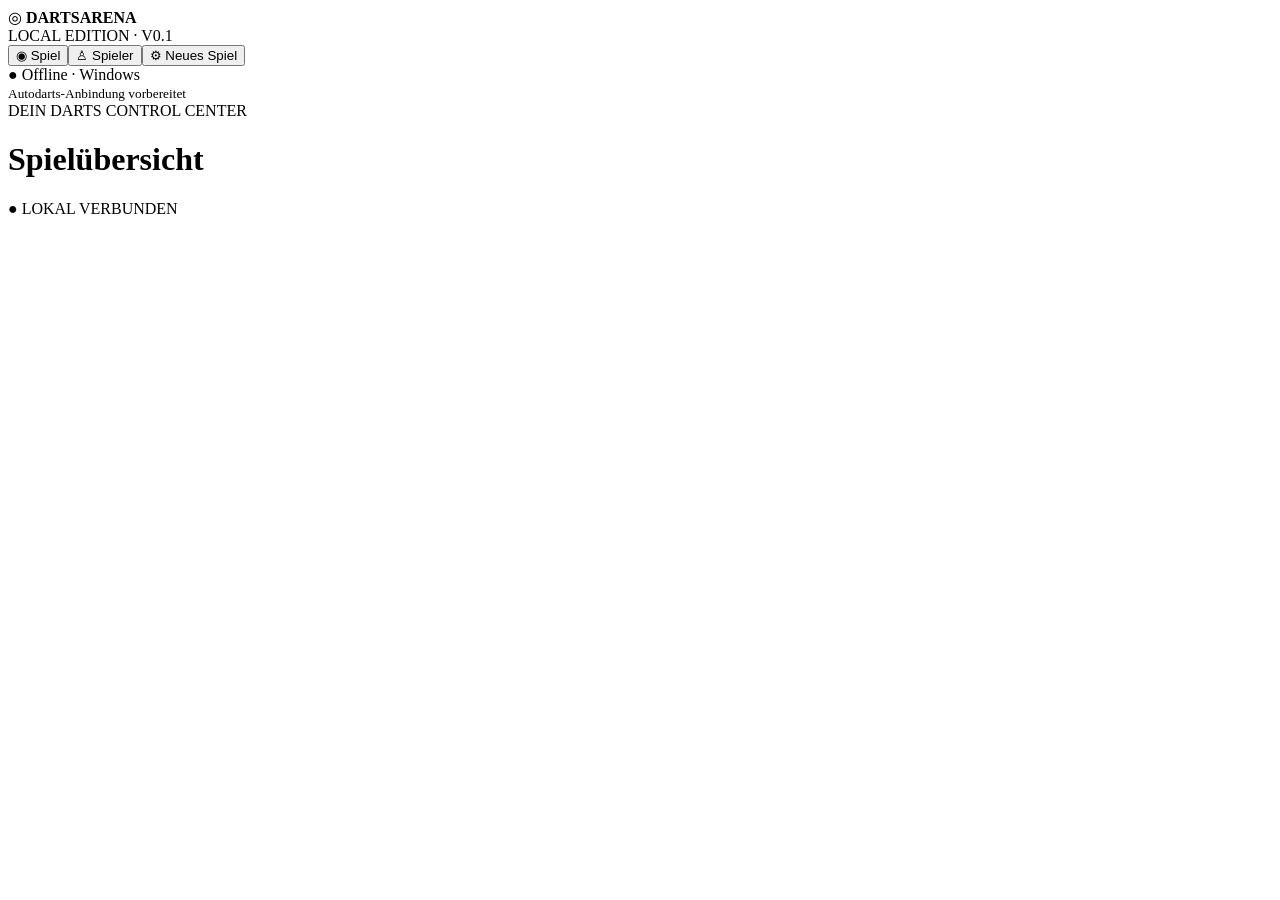
==== static/index.html @ c827168a "Initial release: Darts Arena v0.1.0" ====
<!DOCTYPE html>
<html lang="de">
    <head>
        <meta charset="utf-8" />
        <meta name="viewport" content="width=device-width,initial-scale=1" />
        <title>Darts Arena</title>
        <link rel="stylesheet" href="/style.css" />
    </head>
    <body>
        <div class="shell">
            <aside>
                <div class="brand">
                    ◎ <b>DARTS<span>ARENA</span></b>
                </div>
                <div class="sub">LOCAL EDITION · V0.1</div>
                <nav>
                    <button data-view="game" class="nav active">◉ Spiel</button
                    ><button data-view="players" class="nav">♙ Spieler</button
                    ><button data-view="setup" class="nav">⚙ Neues Spiel</button>
                </nav>
                <div class="sidebottom">● Offline · Windows<br /><small>Autodarts-Anbindung vorbereitet</small></div>
            </aside>
            <main>
                <header>
                    <div>
                        <div class="eyebrow">DEIN DARTS CONTROL CENTER</div>
                        <h1 id="heading">Spielübersicht</h1>
                    </div>
                    <span class="status">● LOKAL VERBUNDEN</span>
                </header>
                <div id="content"></div>
            </main>
        </div>
        <div id="toast"></div>
        <script src="/app.js"></script>
    </body>
</html>
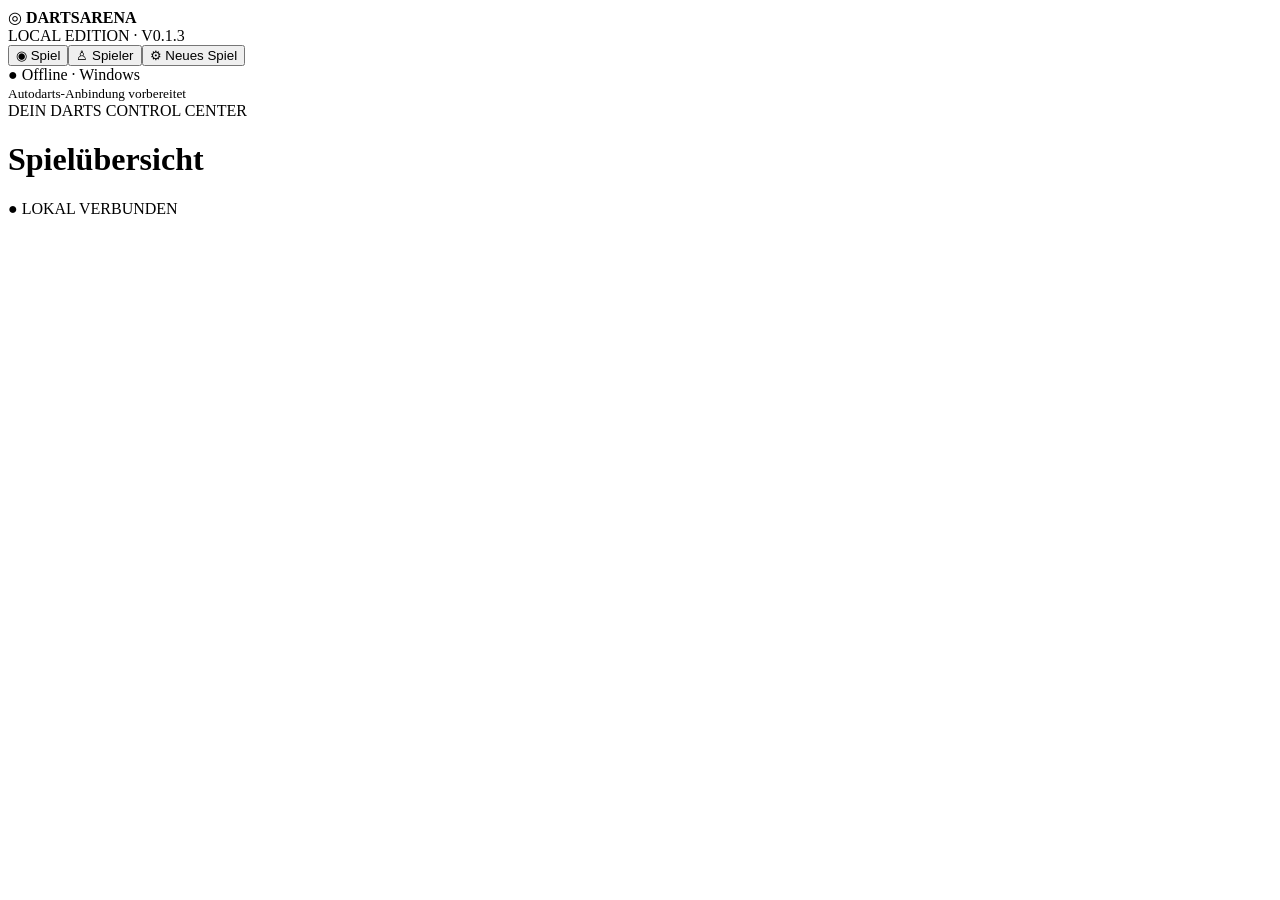
==== commit 7aa805c0: "feat(ui): improve touch controls and scoring UX (v0.1.2) - Add MISS button for missed darts - Add co" ====
--- a/static/index.html
+++ b/static/index.html
@@ -1,4 +1,4 @@
-<!DOCTYPE html>
+<!doctype html>
 <html lang="de">
     <head>
         <meta charset="utf-8" />
@@ -12,7 +12,7 @@
                 <div class="brand">
                     ◎ <b>DARTS<span>ARENA</span></b>
                 </div>
-                <div class="sub">LOCAL EDITION · V0.1</div>
+                <div class="sub">LOCAL EDITION · V0.1.3</div>
                 <nav>
                     <button data-view="game" class="nav active">◉ Spiel</button
                     ><button data-view="players" class="nav">♙ Spieler</button
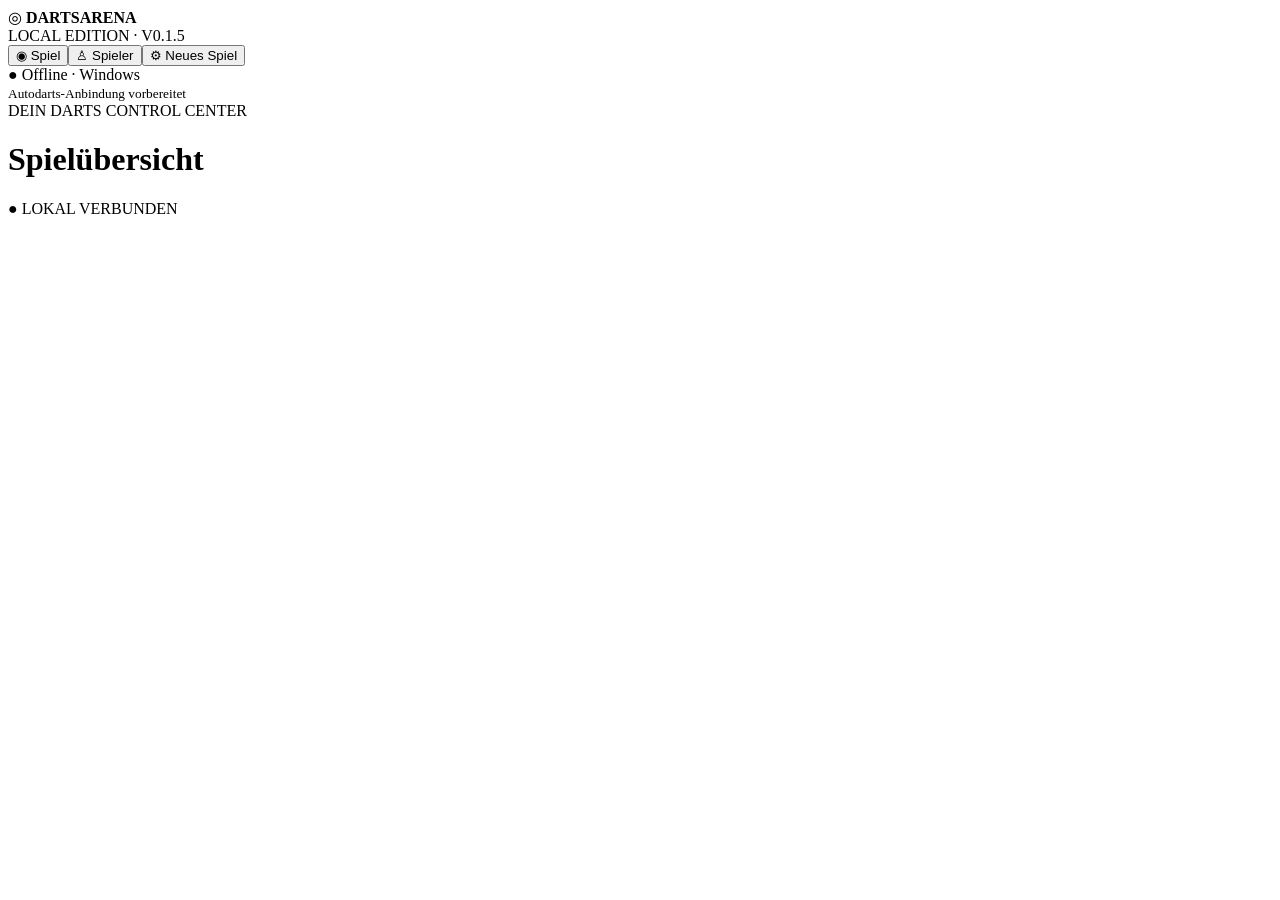
==== commit c25918f3: "Favoritenlisten und Avatarverwaltung" ====
--- a/static/index.html
+++ b/static/index.html
@@ -4,7 +4,10 @@
         <meta charset="utf-8" />
         <meta name="viewport" content="width=device-width,initial-scale=1" />
         <title>Darts Arena</title>
-        <link rel="stylesheet" href="/style.css" />
+        <link rel="stylesheet" href="/css/base.css" />
+        <link rel="stylesheet" href="/css/game.css" />
+        <link rel="stylesheet" href="/css/keyboard.css" />
+        <link rel="stylesheet" href="/css/active.css" />
     </head>
     <body>
         <div class="shell">
@@ -12,7 +15,7 @@
                 <div class="brand">
                     ◎ <b>DARTS<span>ARENA</span></b>
                 </div>
-                <div class="sub">LOCAL EDITION · V0.1.3</div>
+                <div class="sub">LOCAL EDITION · V0.1.5</div>
                 <nav>
                     <button data-view="game" class="nav active">◉ Spiel</button
                     ><button data-view="players" class="nav">♙ Spieler</button
@@ -32,6 +35,6 @@
             </main>
         </div>
         <div id="toast"></div>
-        <script src="/app.js"></script>
+        <script type="module" src="/app.js"></script>
     </body>
 </html>
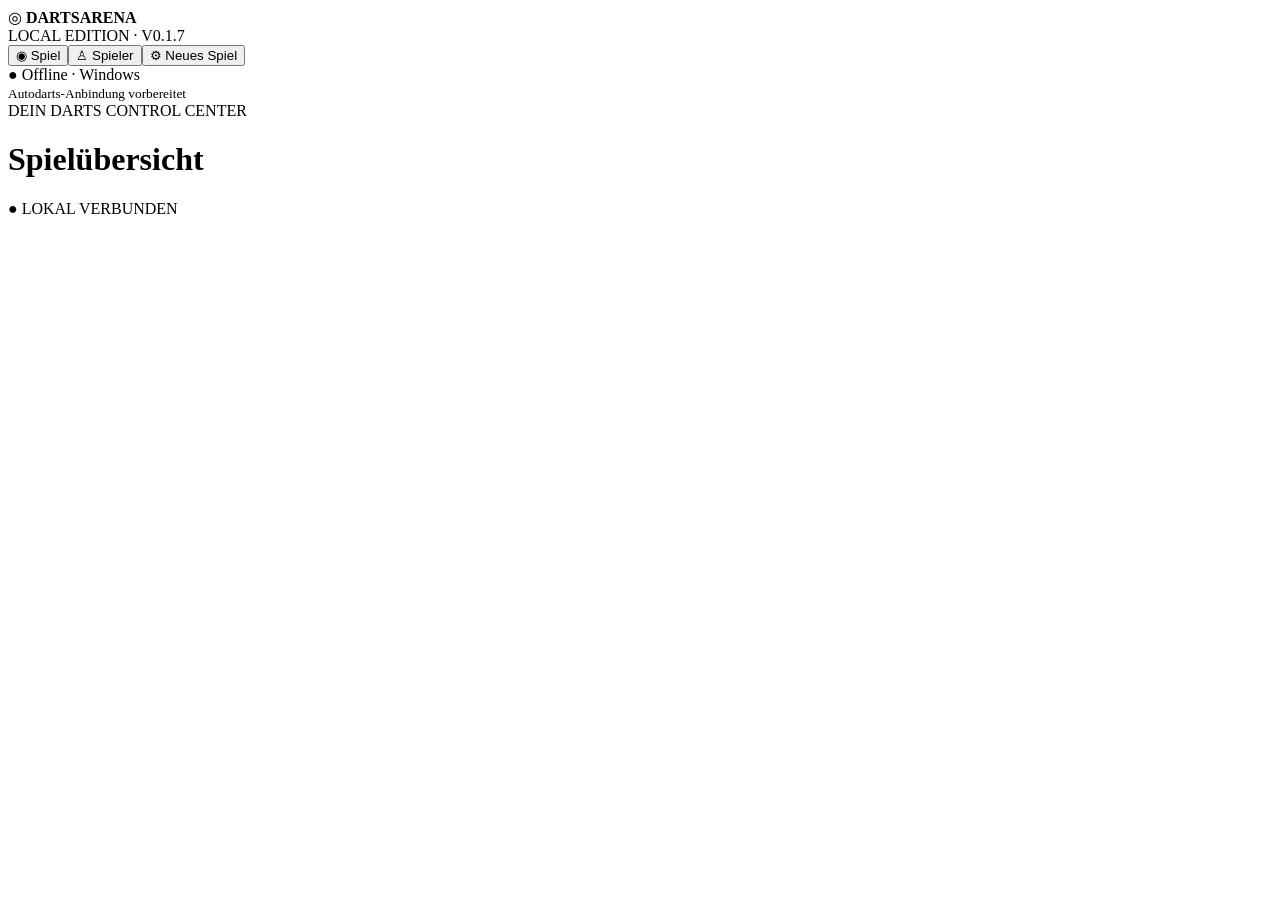
==== commit 973177c1: "v0.1.7: Responsive Spielansicht und Cricket-Anzeige" ====
--- a/static/index.html
+++ b/static/index.html
@@ -8,6 +8,7 @@
         <link rel="stylesheet" href="/css/game.css" />
         <link rel="stylesheet" href="/css/keyboard.css" />
         <link rel="stylesheet" href="/css/active.css" />
+        <link rel="stylesheet" href="/css/layout017.css" />
     </head>
     <body>
         <div class="shell">
@@ -15,7 +16,7 @@
                 <div class="brand">
                     ◎ <b>DARTS<span>ARENA</span></b>
                 </div>
-                <div class="sub">LOCAL EDITION · V0.1.5</div>
+                <div class="sub">LOCAL EDITION · V0.1.7</div>
                 <nav>
                     <button data-view="game" class="nav active">◉ Spiel</button
                     ><button data-view="players" class="nav">♙ Spieler</button
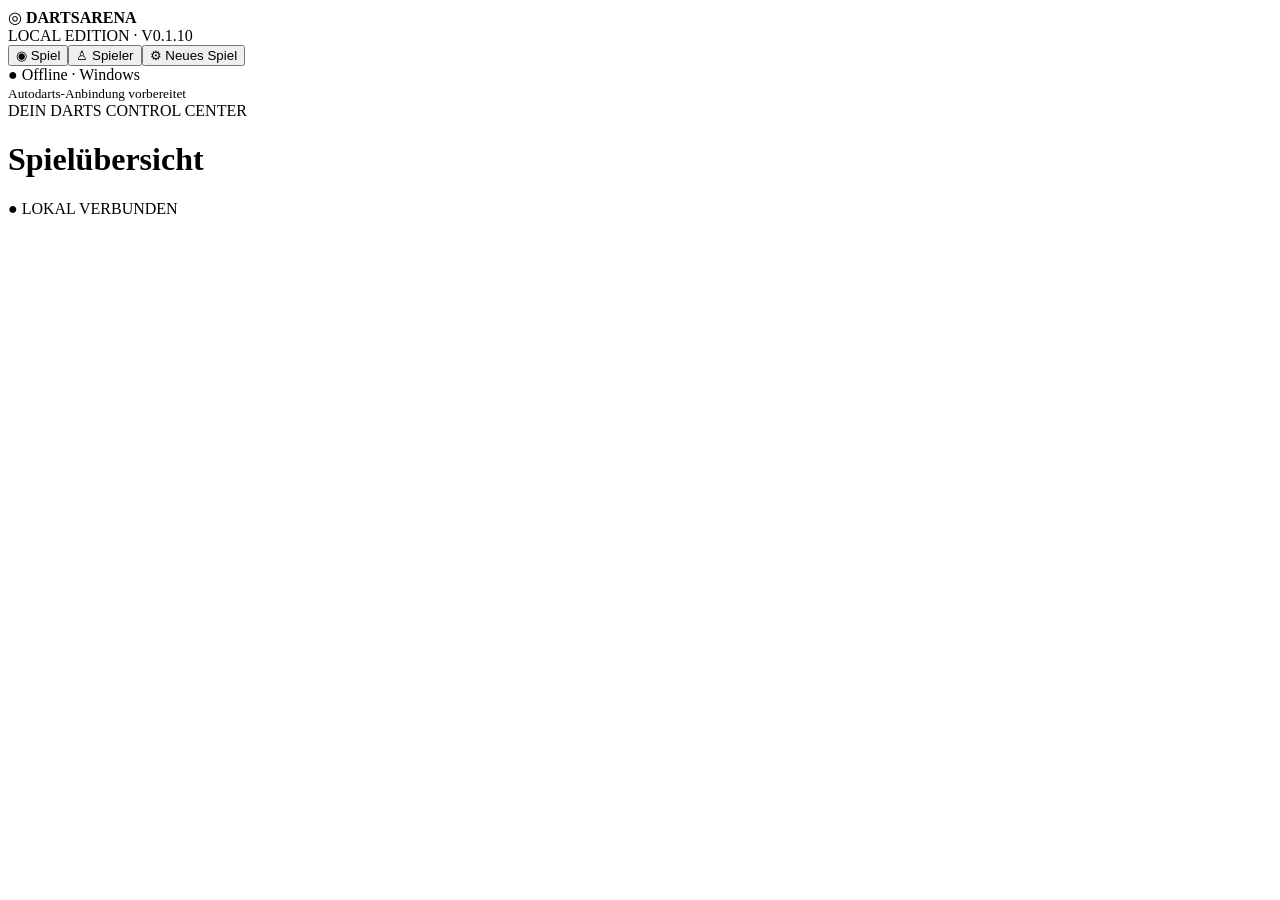
==== commit 43601cfe: "Release v0.1.10 - Trainingsmodi und modularer Caller" ====
--- a/static/index.html
+++ b/static/index.html
@@ -9,6 +9,7 @@
         <link rel="stylesheet" href="/css/keyboard.css" />
         <link rel="stylesheet" href="/css/active.css" />
         <link rel="stylesheet" href="/css/layout017.css" />
+        <link rel="stylesheet" href="/css/training.css" />
     </head>
     <body>
         <div class="shell">
@@ -16,7 +17,7 @@
                 <div class="brand">
                     ◎ <b>DARTS<span>ARENA</span></b>
                 </div>
-                <div class="sub">LOCAL EDITION · V0.1.7</div>
+                <div class="sub">LOCAL EDITION · V0.1.10</div>
                 <nav>
                     <button data-view="game" class="nav active">◉ Spiel</button
                     ><button data-view="players" class="nav">♙ Spieler</button
